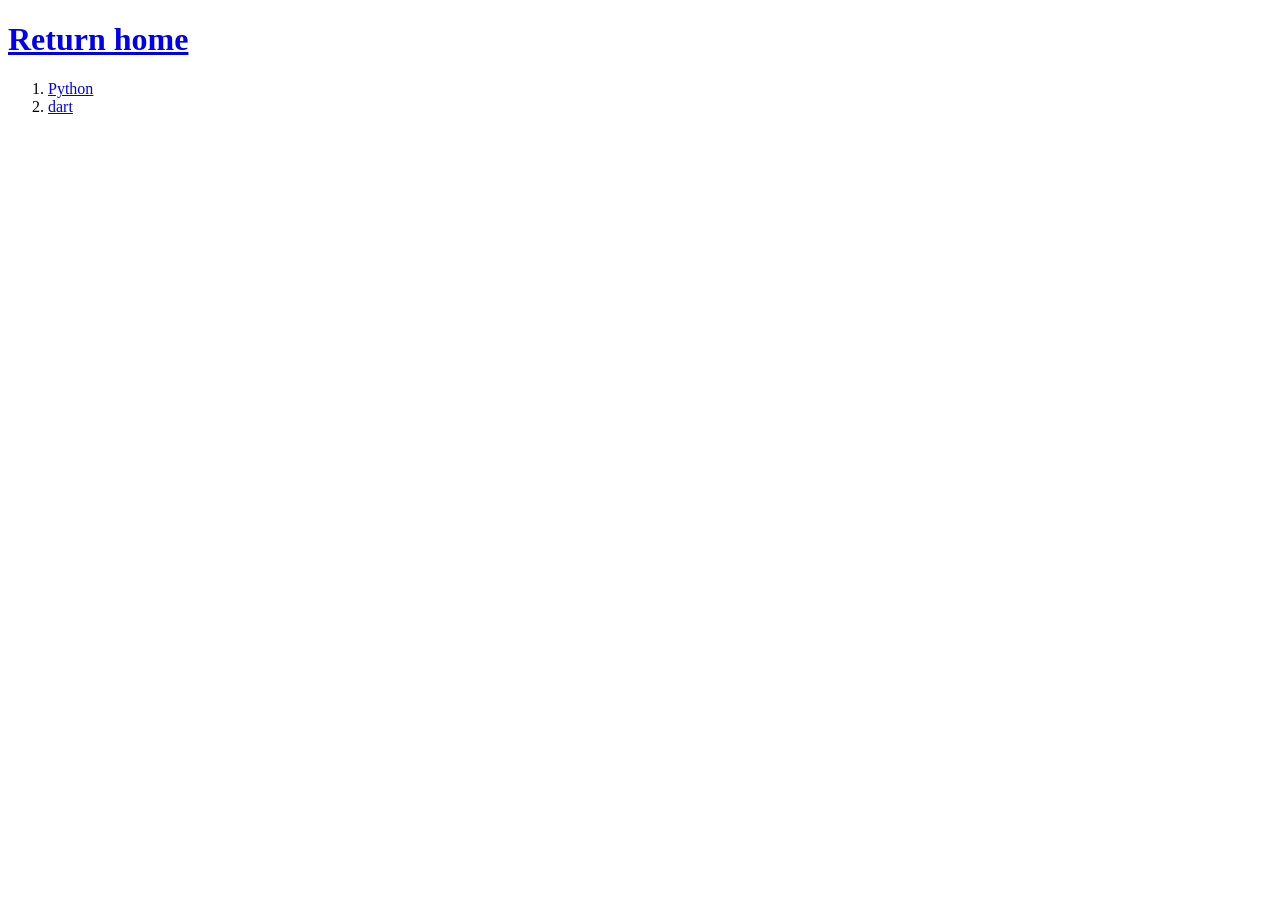
==== LiveCoding/Web_My_Practice/index.html @ eb1888d3 "commit" ====
<!doctype html>
<html>
<head>
    <title>My Practice HTML</title>
    <meta charset="utf-8">
</head>
<body>
    <h1><a href="index.html">Return home</a></h1>
    <ol>
        <li><a href="python.html">Python</a></li>
        <li><a href="dart.html">dart</a></li>
    </ol>
</body>
</html>
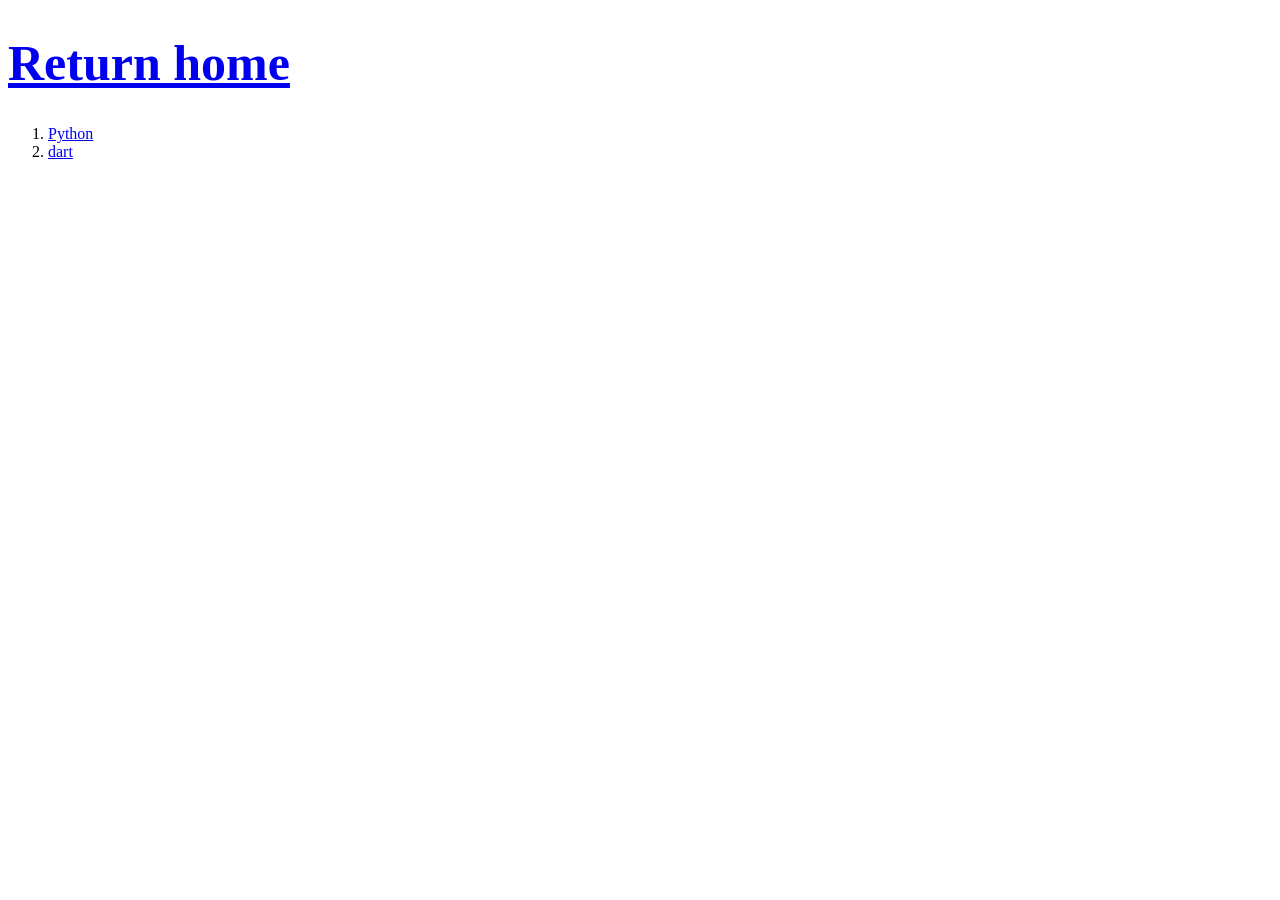
==== commit 1d523669: "commit" ====
--- a/LiveCoding/Web_My_Practice/index.html
+++ b/LiveCoding/Web_My_Practice/index.html
@@ -3,6 +3,7 @@
 <head>
     <title>My Practice HTML</title>
     <meta charset="utf-8">
+    <link rel="stylesheet" href="style.css" />
 </head>
 <body>
     <h1><a href="index.html">Return home</a></h1>
--- a/LiveCoding/Web_My_Practice/style.css
+++ b/LiveCoding/Web_My_Practice/style.css
@@ -0,0 +1,7 @@
+h1 {
+    font-size: 50px;
+    color: blueviolet;
+}
+p {
+    color: black;
+}
